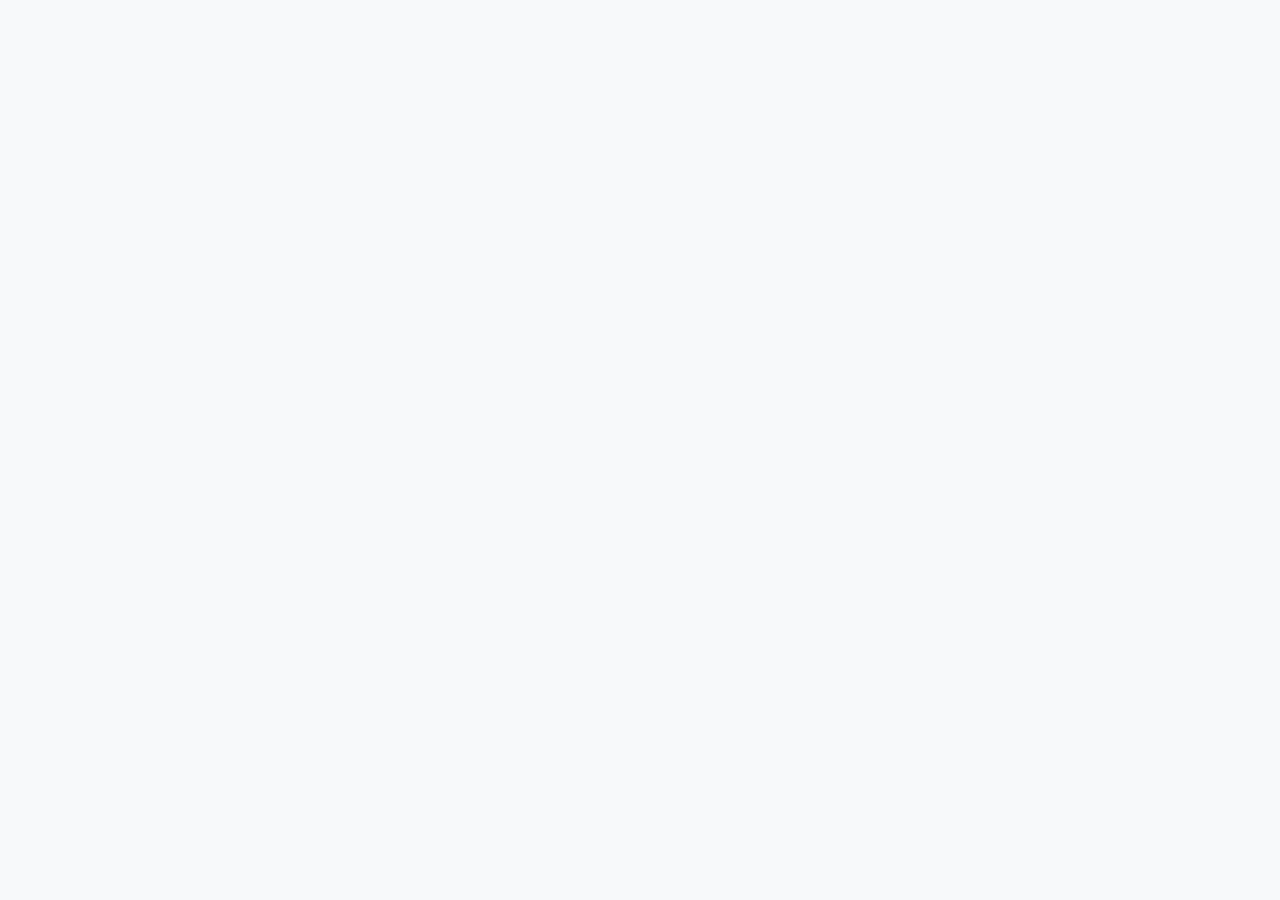
==== public/index.html @ d216ab44 "tercer commit de monitorias" ====
<!doctype html>
<html lang="es">
<head>
  <meta charset="utf-8">
  <meta name="viewport" content="width=device-width, initial-scale=1">
  <meta name="description" content="Sistema de monitorías académicas de la Universidad Cooperativa de Colombia: reservas, asistencia y acompañamiento de estudiantes.">
  <title>Monitorías académicas | UCC</title>
  <link rel="icon" href="/logo_ucc.png">
  <link rel="stylesheet" href="/vendor/bootstrap.min.css">
  <link rel="stylesheet" href="/styles.css">
</head>
<body>
  <div id="app"><noscript>Esta aplicación necesita JavaScript para funcionar.</noscript></div>
  <div class="toast" id="toast" role="status" aria-live="polite"></div>
  <!-- Orden de carga: núcleo -> componentes -> vistas -> arranque -->
  <script src="/js/core.js"></script>
  <script src="/js/ui.js"></script>
  <script src="/js/views-common.js"></script>
  <script src="/js/views-student.js"></script>
  <script src="/js/views-monitor.js"></script>
  <script src="/js/views-teacher.js"></script>
  <script src="/js/views-risk.js"></script>
  <script src="/js/views-admin.js"></script>
  <script src="/js/main.js"></script>
</body>
</html>
---- styles.css ----
:root{--navy:#626262;--blue:#08a8c1;--sky:#e5f7fa;--ink:#3f3f3f;--muted:#707070;--line:#dfe7ef;--bg:#f7f9fa;--green:#80ba27;--yellow:#d4d900;--orange:#a45b08}
    *{box-sizing:border-box} body{margin:0;font-family:Inter,Segoe UI,Arial,sans-serif;color:var(--ink);background:var(--bg)}
    button,input,select,textarea{font:inherit} button{cursor:pointer;border:0}
    .app{display:flex;min-height:100vh}.sidebar{width:255px;background:var(--navy);color:#fff;padding:24px 16px;display:flex;flex-direction:column}
    .brand{display:flex;align-items:center;gap:11px;padding:0 10px 28px;border-bottom:1px solid #ffffff25}.brand img{width:43px;height:43px;object-fit:contain;background:#fff;border-radius:9px}.brand strong{font-size:15px;line-height:1.2}.brand small{display:block;color:#b9d2e6;margin-top:3px;font-size:11px}
    .nav{padding-top:25px}.nav button{display:flex;align-items:center;gap:12px;width:100%;padding:12px 13px;margin-bottom:6px;border-radius:8px;background:transparent;color:#d5e5f2;text-align:left;font-size:14px}.nav button.active,.nav button:hover{background:#ffffff18;color:#fff}.nav .icon{font-size:18px;width:20px;text-align:center}.sidebar-foot{margin-top:auto;padding:14px 10px;color:#b9d2e6;font-size:11px;line-height:1.5}
    .main{flex:1;min-width:0}.topbar{height:72px;background:#fff;border-bottom:1px solid var(--line);display:flex;justify-content:space-between;align-items:center;padding:0 34px}.crumb{font-size:13px;color:var(--muted)}.user{display:flex;align-items:center;gap:10px;font-size:13px}.avatar{width:33px;height:33px;border-radius:50%;background:#d8eaf7;color:var(--navy);display:grid;place-items:center;font-weight:700}
    .content{padding:32px 4%;max-width:1380px;margin:auto}.hero{display:flex;align-items:flex-end;justify-content:space-between;gap:18px;margin-bottom:26px}.hero h1{margin:0 0 7px;font-size:28px;color:var(--navy)}.hero p{margin:0;color:var(--muted);font-size:14px}.primary{background:var(--blue);color:#fff;padding:11px 17px;border-radius:7px;font-weight:600;box-shadow:0 3px 8px #08a8c126}.primary:hover{background:#07889d}.secondary{background:#fff;color:var(--navy);border:1px solid #cbd9e5;padding:10px 15px;border-radius:7px;font-weight:600}
    .stats{display:grid;grid-template-columns:repeat(3,1fr);gap:16px;margin-bottom:27px}.stat{background:#fff;border:1px solid var(--line);border-radius:10px;padding:19px 20px;display:flex;justify-content:space-between;align-items:center}.stat span{display:block;color:var(--muted);font-size:13px;margin-bottom:7px}.stat b{font-size:26px;color:var(--navy)}.stat i{font-style:normal;font-size:23px;background:var(--sky);padding:11px;border-radius:9px}
    .panel{background:#fff;border:1px solid var(--line);border-radius:10px;overflow:hidden}.panel-head{padding:19px 21px;border-bottom:1px solid var(--line);display:flex;justify-content:space-between;align-items:center;gap:15px}.panel-head h2{font-size:17px;margin:0;color:var(--navy)}.search{border:1px solid #cbd9e5;border-radius:6px;padding:9px 12px;width:245px;outline:none}.search:focus,.field input:focus,.field select:focus,.field textarea:focus{border-color:var(--blue);box-shadow:0 0 0 3px #80ba2726}
    .required-mark{color:#bd4a4a;font-weight:700}
    .animate-in{animation:rise-in .35s ease-out both}.session-card,.panel,.form-panel{animation:fade-in .3s ease-out both}.bar-chart{height:240px;display:flex;align-items:end;gap:18px;padding:20px 10px 0;border-bottom:1px solid var(--line)}.bar-item{height:100%;display:flex;flex-direction:column;justify-content:end;align-items:center;gap:7px;min-width:44px}.bar{width:34px;background:linear-gradient(180deg,var(--blue),#07889d);border-radius:7px 7px 0 0;min-height:8px;transition:height .45s ease}.bar:hover{filter:brightness(1.15);transform:scaleX(1.08)}@keyframes rise-in{from{opacity:0;transform:translateY(12px)}to{opacity:1;transform:translateY(0)}}@keyframes fade-in{from{opacity:0}to{opacity:1}}@media(prefers-reduced-motion:reduce){*,*::before,*::after{animation-duration:.01ms!important;transition-duration:.01ms!important}}
    .table-wrap{overflow-x:auto}table{width:100%;border-collapse:collapse;font-size:13px}th{text-align:left;color:#637489;background:#f8fafc;font-weight:600;padding:13px 20px;white-space:nowrap}td{padding:15px 20px;border-top:1px solid #edf1f5;vertical-align:middle}tbody tr:hover{background:#fbfdff}.form-name{font-weight:600;color:var(--navy)}.detail{color:var(--muted);font-size:12px;margin-top:4px}.tag{display:inline-block;border-radius:15px;padding:5px 10px;font-size:11px;font-weight:600}.tag.green{background:#edf8df;color:#5f921b}.tag.orange{background:#fff2df;color:var(--orange)}.tag.blue{background:#e5f7fa;color:#07889d}.actions{display:flex;gap:7px}.link-btn{background:transparent;color:var(--blue);font-weight:600;font-size:12px;padding:4px}.empty{padding:35px;text-align:center;color:var(--muted)}
    .toast{position:fixed;bottom:22px;right:22px;background:#173f63;color:#fff;padding:13px 17px;border-radius:7px;box-shadow:0 7px 25px #102a3b35;transform:translateY(20px);opacity:0;pointer-events:none;transition:.25s;font-size:13px}.toast.show{transform:translateY(0);opacity:1}
    @media(max-width:850px){.sidebar{width:70px;padding:18px 10px}.brand{padding:0 3px 20px}.brand div,.brand small,.nav button span:not(.icon),.sidebar-foot{display:none}.brand img{width:42px}.nav button{justify-content:center;padding:12px 5px}.topbar{padding:0 20px}.content{padding:24px 20px}.stats{grid-template-columns:1fr}.hero{align-items:flex-start;flex-direction:column}.search{width:180px}}
    @media(max-width:520px){.panel-head{align-items:flex-start;flex-direction:column}.two-col{grid-template-columns:1fr}.topbar{height:62px}.hero h1{font-size:24px}}
    .sheet-tools{display:flex;align-items:center;justify-content:space-between;gap:12px;padding:13px 16px;background:#fafcfe;border-bottom:1px solid var(--line)}.sheet-tools small{color:var(--muted)}.sheet-wrap{overflow:auto}.sheet{width:max-content;min-width:100%;border-collapse:collapse;font-size:12px}.sheet th{position:sticky;top:0;background:#e5f7fa;border:1px solid #d5e0e8;color:#40566c;padding:9px 10px;min-width:150px}.sheet th:first-child{min-width:42px;width:42px;text-align:center}.sheet th:last-child{min-width:65px;width:65px}.sheet td{border:1px solid #dce5ec;padding:0;background:#fff}.sheet td:first-child{text-align:center;background:#f7f9fb;color:#8292a1;padding:8px}.sheet input,.sheet select{border:0;border-radius:0;width:100%;min-width:145px;padding:10px;outline:none;background:transparent;font-size:12px}.sheet input:focus,.sheet select:focus{background:#fffceb;box-shadow:inset 0 0 0 2px var(--green)}.sheet .delete-row{background:transparent;color:#bd4a4a;padding:8px 10px;font-size:15px}.sheet-actions{display:flex;justify-content:space-between;align-items:center;border-top:1px solid var(--line);padding:15px 16px}.sheet-actions .left{display:flex;gap:8px}.sheet-actions small{color:var(--muted)}.sheet-btn{background:#fff;border:1px solid #cbd9e5;color:var(--blue);border-radius:5px;padding:8px 12px;font-weight:600;font-size:12px}
.sheet th{background:#eef4f8}
.sheet input,.sheet select{min-height:40px}
@media(max-width:850px){.content{padding:24px 20px}.search{max-width:none;width:100%}}

.user label{font-size:12px;color:var(--muted)}
.hero{align-items:center}
.small-btn{padding:8px 11px;font-size:12px}
.search-head{align-items:center}
.cards{display:grid;grid-template-columns:repeat(auto-fit,minmax(290px,1fr));gap:14px;padding:20px}
.session-card{border:1px solid var(--line);border-radius:9px;padding:18px;display:flex;justify-content:space-between;gap:12px;min-height:170px}
.session-card h3{margin:10px 0 7px;color:var(--navy);font-size:17px}
.session-card p{color:var(--muted);font-size:12px;margin:7px 0}
.session-card .primary{align-self:flex-end;white-space:nowrap}
.availability{display:block;color:#5f921b;font-size:11px;text-align:right;margin-bottom:12px}
.list{padding:0 20px}
.list-row{display:flex;justify-content:space-between;align-items:center;gap:16px;padding:17px 0;border-bottom:1px solid #edf1f5;font-size:13px}
.list-row:last-child{border-bottom:0}
.list-row small{display:block;color:var(--muted);font-size:12px;margin-top:5px}
.list-row>div:last-child{display:flex;align-items:center;gap:7px;flex-wrap:wrap;justify-content:flex-end}
.form-panel{background:#fff;border:1px solid var(--line);border-radius:10px;padding:22px;margin-bottom:20px}
.inline-form{display:flex;align-items:end;gap:14px;flex-wrap:wrap}
.inline-form label{display:flex;flex-direction:column;gap:6px;font-size:12px;color:#53657a;font-weight:600;min-width:130px}
.inline-form input,.inline-form select{border:1px solid #cbd9e5;border-radius:6px;padding:9px;background:#fff;color:var(--ink)}
.inline-form .primary{height:39px}
.attendance-actions{min-width:205px}
.chart-panel{padding:22px}
.chart-panel h2{font-size:17px;color:var(--navy);margin:0 0 20px}
.bars{height:230px;display:flex;align-items:end;justify-content:space-around;gap:20px;border-bottom:1px solid var(--line);padding:0 20px}
.bars span{width:16%;min-height:35px;background:linear-gradient(#08a8c1,#80ba27);color:#fff;text-align:center;padding-top:8px;border-radius:5px 5px 0 0;font-size:11px}
.empty{padding:25px;margin:0}
@media(max-width:600px){.topbar{padding:0 12px}.topbar .crumb{display:none}.user label{display:none}.session-card{flex-direction:column}.session-card .primary{align-self:flex-start}.list-row{align-items:flex-start;flex-direction:column}.list-row>div:last-child{justify-content:flex-start}.inline-form{align-items:stretch;flex-direction:column}.inline-form label{width:100%}}

svg{width:19px;height:19px;fill:none;stroke:currentColor;stroke-width:1.8;stroke-linecap:round;stroke-linejoin:round}
.nav button svg{flex:0 0 20px}
.login-page{min-height:100vh;display:grid;place-items:center;background:var(--bg);padding:24px}
.login-card{width:min(430px,100%);background:#fff;border:1px solid var(--line);border-radius:12px;padding:34px;box-shadow:0 12px 35px #173f6314}
.login-card>img{display:block;width:70px;height:70px;object-fit:contain;margin:0 auto 15px}
.login-card h1{text-align:center;color:var(--navy);font-size:24px;margin:0 0 8px}
.login-card>p{text-align:center;color:var(--muted);font-size:13px;margin:0 0 24px}
.login-card form{display:grid;gap:15px}
.login-card label{display:grid;gap:6px;color:#53657a;font-size:12px;font-weight:600}
.login-card input{border:1px solid #cbd9e5;border-radius:6px;padding:11px;outline:0}
.login-card input:focus{border-color:var(--blue);box-shadow:0 0 0 3px #08a8c126}
.login-card small{color:var(--muted);font-size:11px;line-height:1.5}
.privacy{border-top:1px solid var(--line);padding-top:15px!important;font-size:11px!important;margin-bottom:0!important}
.user .link-btn{margin-right:8px}
.panel-head .primary{color:#fff;text-decoration:none}
.calendar-grid{display:grid;grid-template-columns:repeat(3,1fr);gap:14px;margin-top:20px}
.calendar-grid>div{background:#fff;border:1px solid var(--line);border-radius:9px;padding:14px;min-height:130px}
.calendar-grid h3{font-size:14px;color:var(--navy);margin:0 0 12px}
.calendar-block{background:var(--sky);border-left:3px solid var(--blue);border-radius:5px;padding:8px;margin-bottom:8px;font-size:12px}
.calendar-block b,.calendar-block small{display:block}.calendar-block small{color:var(--muted);margin:4px 0}
.alert-row{display:grid;grid-template-columns:1.2fr 1.3fr .8fr 1.4fr 1.3fr;gap:8px;align-items:center;padding:8px;border-bottom:1px solid var(--line);font-size:12px}
.alert-row input,.alert-row select{min-width:0;border:1px solid #cbd9e5;border-radius:5px;padding:8px}
@media(max-width:850px){.calendar-grid{grid-template-columns:1fr 1fr}.alert-row{grid-template-columns:1fr 1fr}}
@media(max-width:520px){.calendar-grid{grid-template-columns:1fr}.alert-row{grid-template-columns:1fr}}
.modal-backdrop{position:fixed;inset:0;background:#102a3b80;display:grid;place-items:center;z-index:10;padding:20px}
.rating-modal{position:relative;background:#fff;border-radius:10px;padding:26px;width:min(420px,100%);display:grid;gap:16px}
.rating-modal h2{margin:0;color:var(--navy);font-size:19px}
.rating-modal textarea{min-height:90px;border:1px solid #cbd9e5;border-radius:6px;padding:10px;resize:vertical}
.modal-close{position:absolute;right:12px;top:8px;background:transparent;font-size:24px;color:var(--muted)}
.stars{display:flex;gap:8px}.stars button{background:transparent;color:#cbd9e5;font-size:29px;padding:0}.stars button.selected{color:#d4a500}
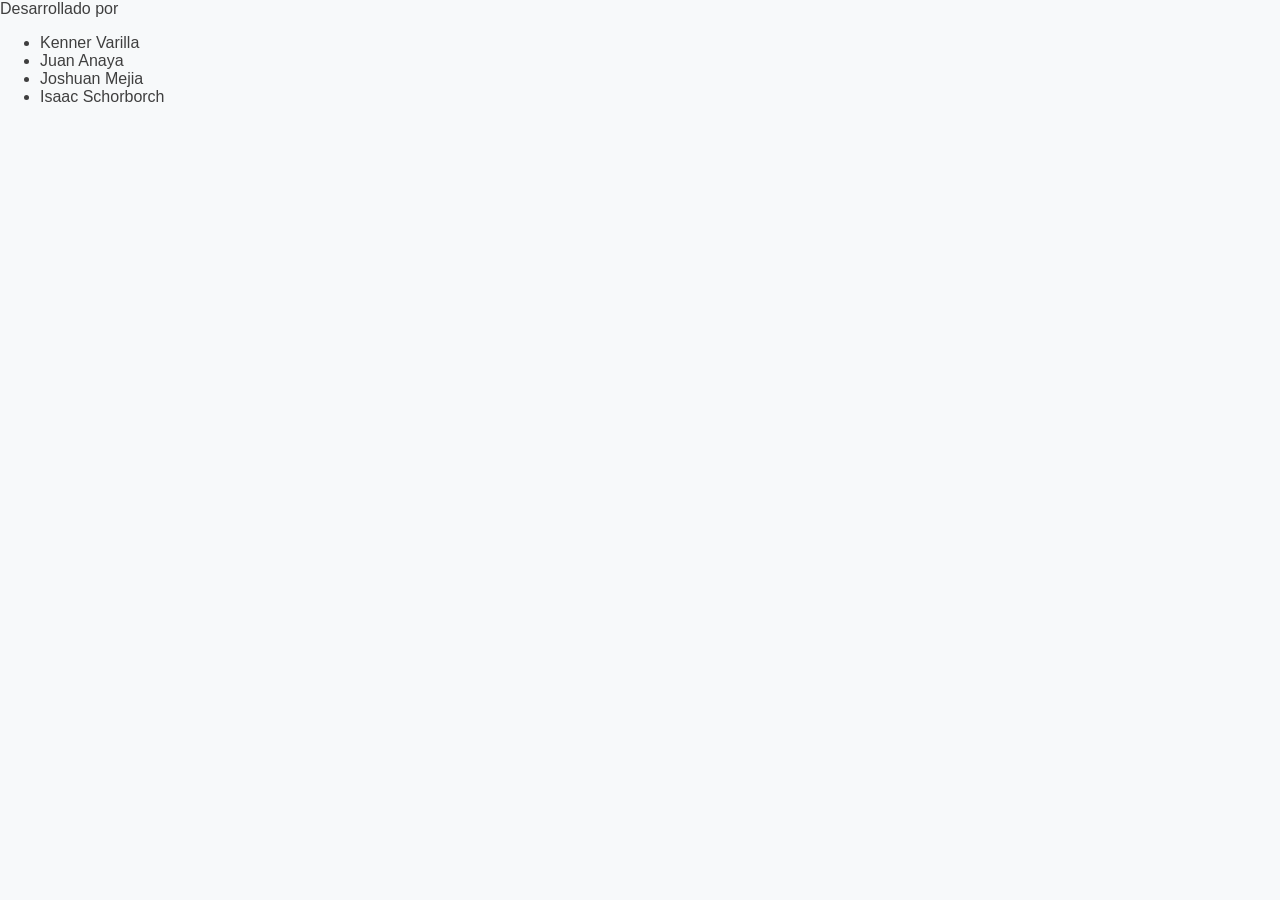
==== commit e01f23f4: "Improve responsive layouts and add project authors footer" ====
--- a/public/index.html
+++ b/public/index.html
@@ -11,6 +11,10 @@
 </head>
 <body>
   <div id="app"><noscript>Esta aplicación necesita JavaScript para funcionar.</noscript></div>
+  <footer class="site-footer" aria-label="Autores del proyecto">
+    <span>Desarrollado por</span>
+    <ul><li>Kenner Varilla</li><li>Juan Anaya</li><li>Joshuan Mejia</li><li>Isaac Schorborch</li></ul>
+  </footer>
   <div class="toast" id="toast" role="status" aria-live="polite"></div>
   <!-- Orden de carga: núcleo -> componentes -> vistas -> arranque -->
   <script src="/js/core.js"></script>
